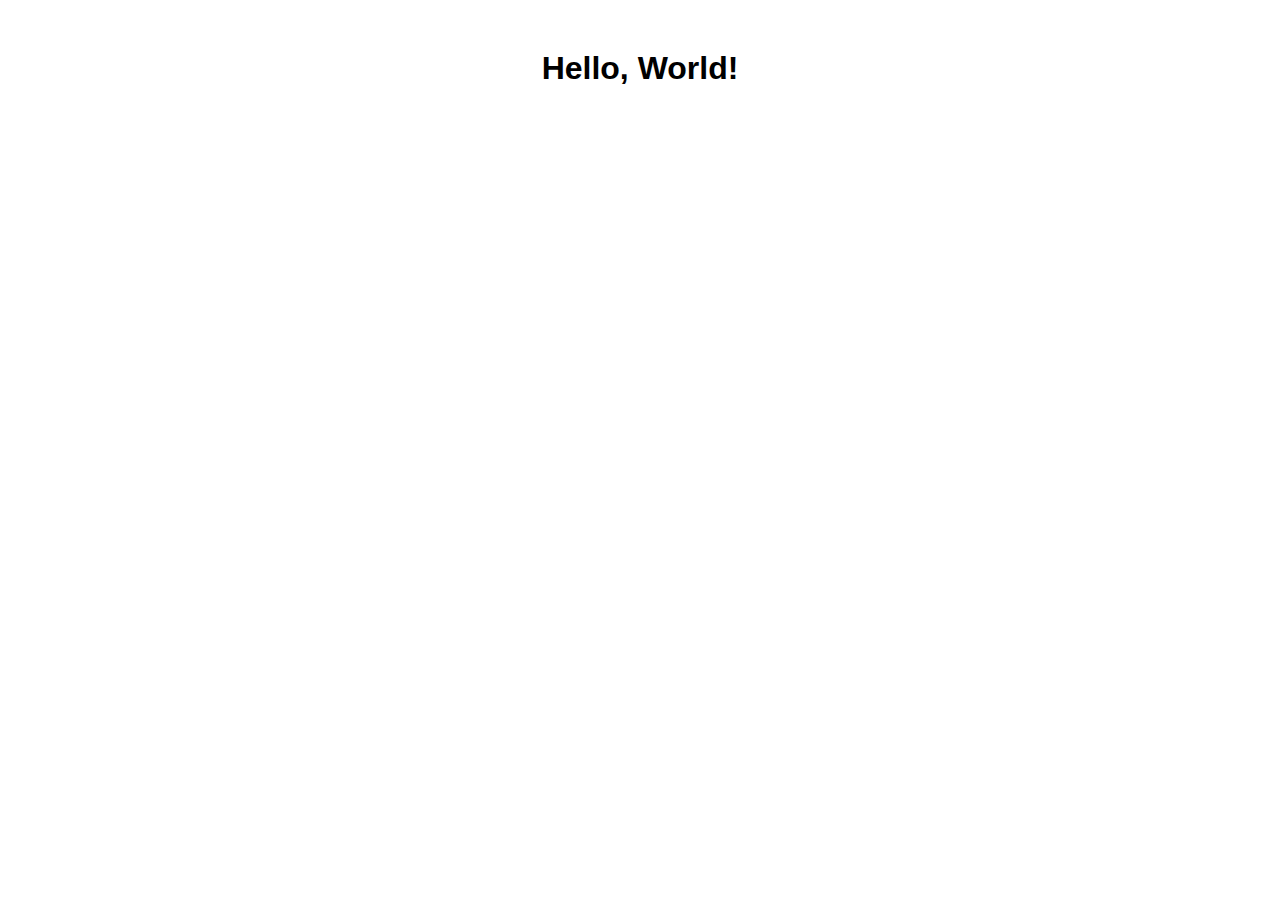
==== index.html @ c60338ce "Add files via upload" ====
<!DOCTYPE html>
<html lang="en">
<head>
    <meta charset="UTF-8">
    <meta name="viewport" content="width=device-width, initial-scale=1.0">
    <title>Hello World Website</title>
    <script defer src="script.js"></script>
    <style>
        body {
            font-family: Arial, sans-serif;
            text-align: center;
            margin-top: 50px;
        }
    </style>
</head>
<body>
    <h1 id="greeting">Hello, World!</h1>
</body>
</html>
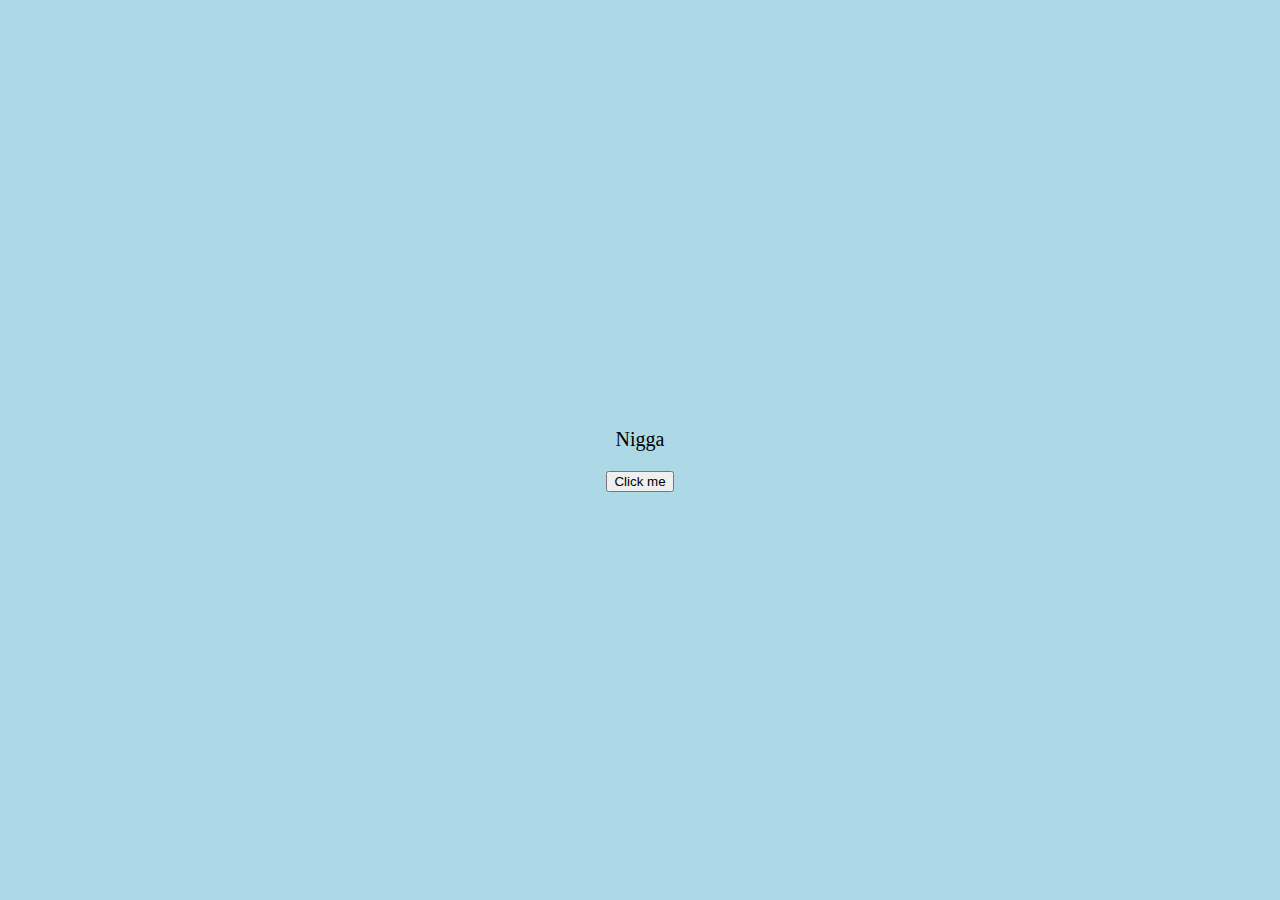
==== commit af6e6ff7: "Reloaded" ====
--- a/index.html
+++ b/index.html
@@ -1,19 +1,19 @@
 <!DOCTYPE html>
 <html lang="en">
+
 <head>
     <meta charset="UTF-8">
-    <meta name="viewport" content="width=device-width, initial-scale=1.0">
-    <title>Hello World Website</title>
-    <script defer src="script.js"></script>
-    <style>
-        body {
-            font-family: Arial, sans-serif;
-            text-align: center;
-            margin-top: 50px;
-        }
-    </style>
+    <title>Title</title>
+    <link rel="stylesheet" type="text/css" href="style.css">
 </head>
+
 <body>
-    <h1 id="greeting">Hello, World!</h1>
+
+<div class="container">
+    <p id="demo"><Test>Nigga</Test></p>
+    <button id="myButton" type="button"> Click me</button>
+</div>
+
+<script src="script.js"></script>
 </body>
 </html>
--- a/style.css
+++ b/style.css
@@ -0,0 +1,22 @@
+.container {
+    display: flex;
+    flex-direction: column;
+    justify-content: center;
+    align-items: center;
+    height: 100vh;
+}
+
+body {
+    margin: 0;
+    background-color: lightblue;
+}
+
+h1 {
+    color: white;
+    text-align: center;
+}
+
+p {
+    font-family: verdana, cursive;
+    font-size: 20px;
+}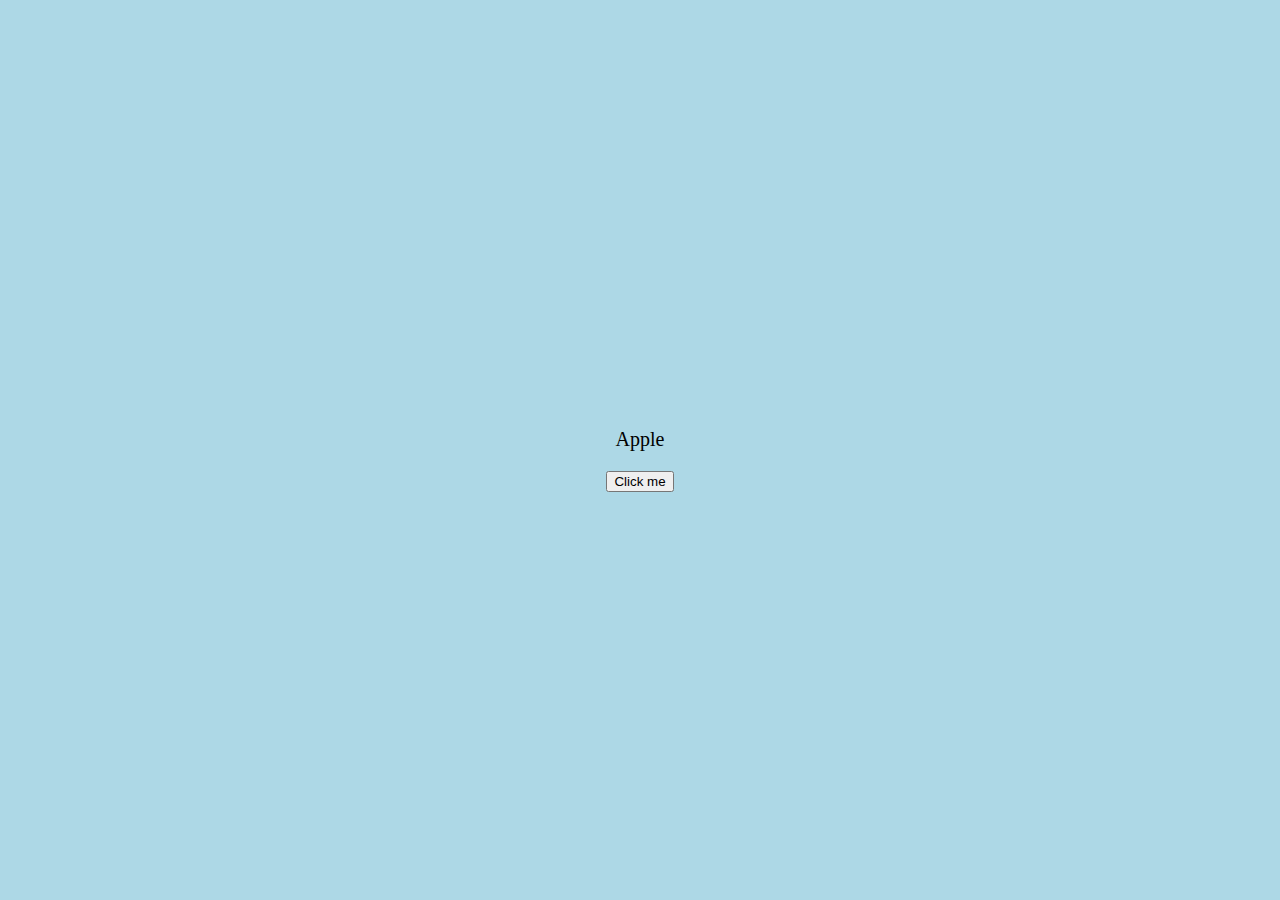
==== commit b512a6b9: "Nefunguje?" ====
--- a/index.html
+++ b/index.html
@@ -10,7 +10,7 @@
 <body>
 
 <div class="container">
-    <p id="demo"><Test>Nigga</Test></p>
+    <p id="demo">Apple</p>
     <button id="myButton" type="button"> Click me</button>
 </div>
 
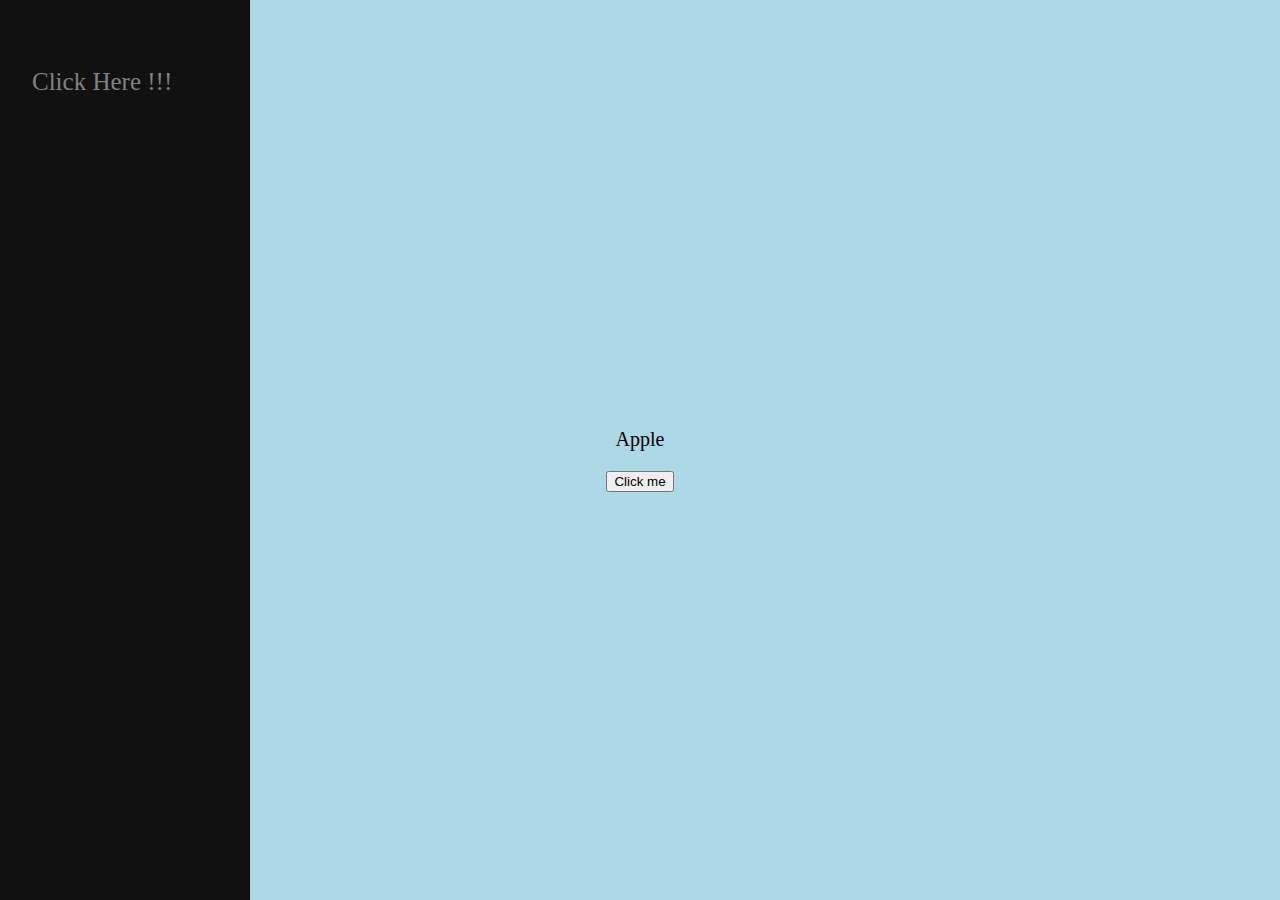
==== commit a2961766: "New features" ====
--- a/index.html
+++ b/index.html
@@ -14,6 +14,12 @@
     <button id="myButton" type="button"> Click me</button>
 </div>
 
+<div id="sidebar">
+    <a href="textField.html">Click Here !!!</a>
+</div>
+
+<button id="toggleSidebar">Toggle Sidebar</button>
+
 <script src="script.js"></script>
 </body>
 </html>
--- a/style.css
+++ b/style.css
@@ -19,4 +19,46 @@
 p {
     font-family: verdana, cursive;
     font-size: 20px;
+}
+
+#sidebar {
+    height: 100%;
+    width: 250px;
+    position: fixed;
+    z-index: 1;
+    top: 0;
+    left: 0;
+    background-color: #111;
+    overflow-x: hidden;
+    transition: 0.5s;
+    padding-top: 60px;
+}
+
+#sidebar a {
+    padding: 8px 8px 8px 32px;
+    text-decoration: none;
+    font-size: 25px;
+    color: #818181;
+    display: block;
+    transition: 0.3s;
+}
+
+#sidebar a:hover {
+    color: #f1f1f1;
+}
+
+#toggleSidebar {
+    position: absolute;
+    top: 20px;
+    left: 20px;
+    padding: 10px;
+    background-color: #007BFF;
+    color: white;
+    border: none;
+    border-radius: 5px;
+    cursor: pointer;
+}
+
+#toggleSidebar:hover {
+    background-color: #0056b3;
 }